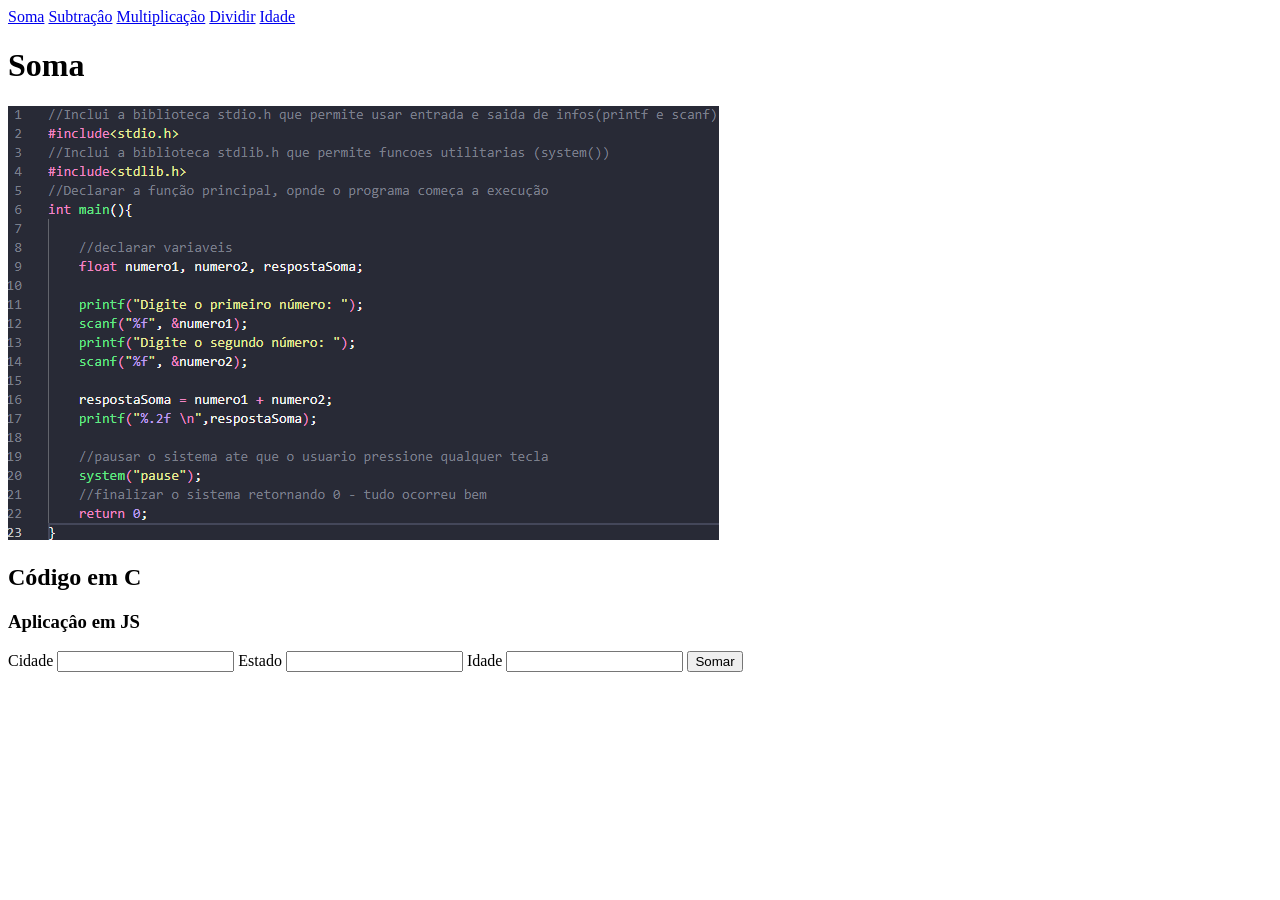
==== Char/index.html @ f8f6b3d9 "Add files via upload" ====
<!DOCTYPE html>
<html lang="en">
<head>
    <meta charset="UTF-8">
    <meta name="viewport" content="width=device-width, initial-scale=1.0">
    <title>Soma</title>
    <link rel="stylesheet" href="style.css">
</head>
<body>
    <nav>
        <a href="../Soma/index.html">Soma</a>
        <a href="../Subtraçâo/index.html">Subtraçâo</a>
        <a href="../Multiplicaçâo/index.html">Multiplicação</a>
        <a href="../Divisão/index.html">Dividir</a>
        <a href="../Idade/index.html">Idade</a>
    </nav>
    <div class="c">
        <h1>Soma</h1>
        <img src="../Fotos_C/Soma.png" alt="Código C">
        <h2>Código em C</h2>
    </div>
    <div class="js">
        <h3>Aplicaçâo em JS</h3>
        <div class="inputs">
            <label for="t1">Cidade</label>
            <input type="text" id="t1">
            <label for="t2">Estado</label>
            <input type="text" id="t2">
            <label for="n1">Idade</label>
            <input type="number" id="n1">
            <button onclick="text()">Somar</button>
        </div>
        <p id="resp"></p>
    </div>
    <script src="script.js"></script>
</body>
</html>
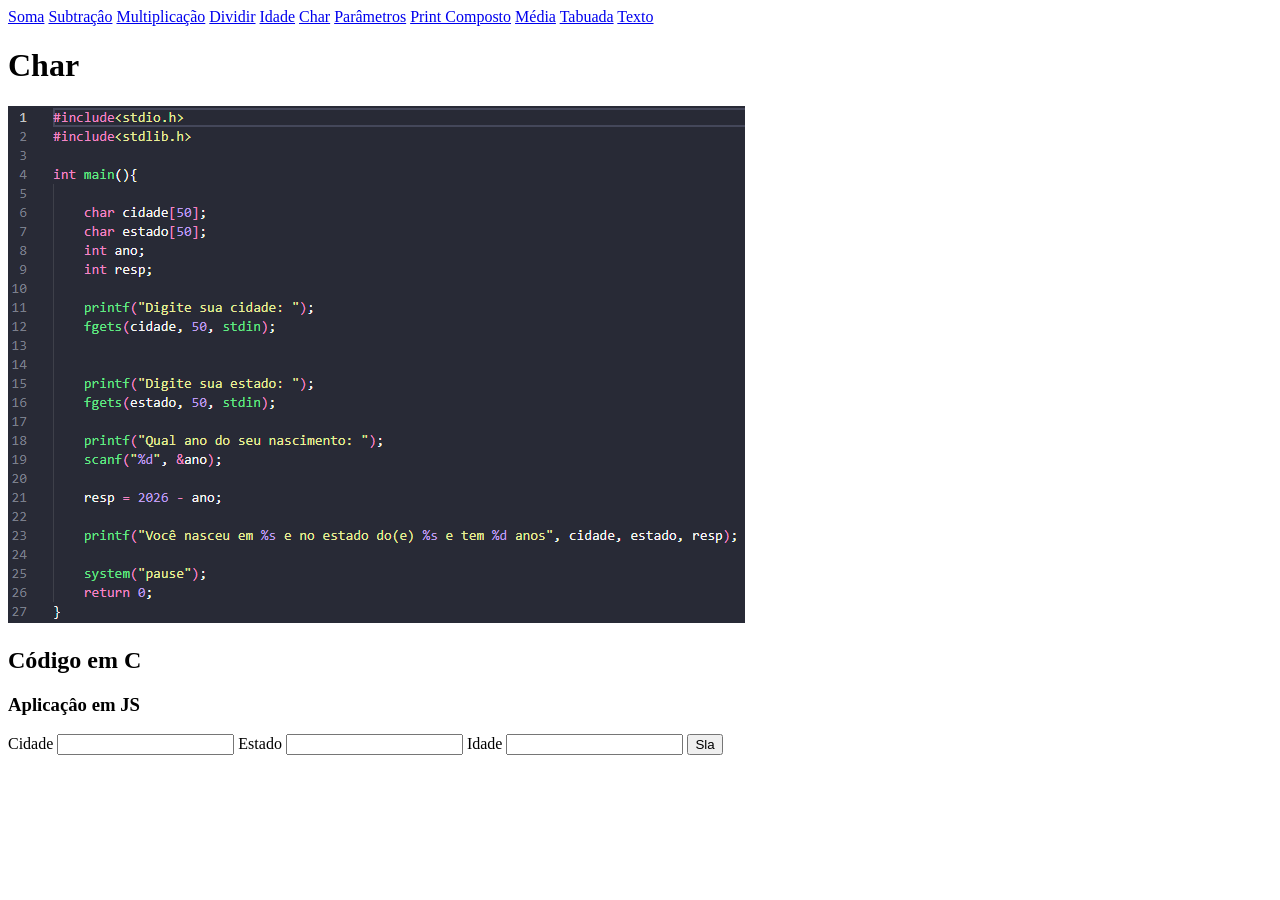
==== commit 462bb9b5: "Add files via upload" ====
--- a/Char/index.html
+++ b/Char/index.html
@@ -3,7 +3,7 @@
 <head>
     <meta charset="UTF-8">
     <meta name="viewport" content="width=device-width, initial-scale=1.0">
-    <title>Soma</title>
+    <title>Char</title>
     <link rel="stylesheet" href="style.css">
 </head>
 <body>
@@ -13,10 +13,16 @@
         <a href="../Multiplicaçâo/index.html">Multiplicação</a>
         <a href="../Divisão/index.html">Dividir</a>
         <a href="../Idade/index.html">Idade</a>
+        <a href="../Char/index.html">Char</a>
+        <a href="../Parâmetros/index.html">Parâmetros</a>
+        <a href="../Print_Composto/index.html">Print Composto</a>
+        <a href="../Média/index.html">Média</a>
+        <a href="../Tabuada/index.html">Tabuada</a>
+        <a href="../Texto/index.html">Texto</a>
     </nav>
     <div class="c">
-        <h1>Soma</h1>
-        <img src="../Fotos_C/Soma.png" alt="Código C">
+        <h1>Char</h1>
+        <img src="../Fotos_C/Char.png" alt="Código C">
         <h2>Código em C</h2>
     </div>
     <div class="js">
@@ -28,7 +34,7 @@
             <input type="text" id="t2">
             <label for="n1">Idade</label>
             <input type="number" id="n1">
-            <button onclick="text()">Somar</button>
+            <button onclick="text()">Sla</button>
         </div>
         <p id="resp"></p>
     </div>
